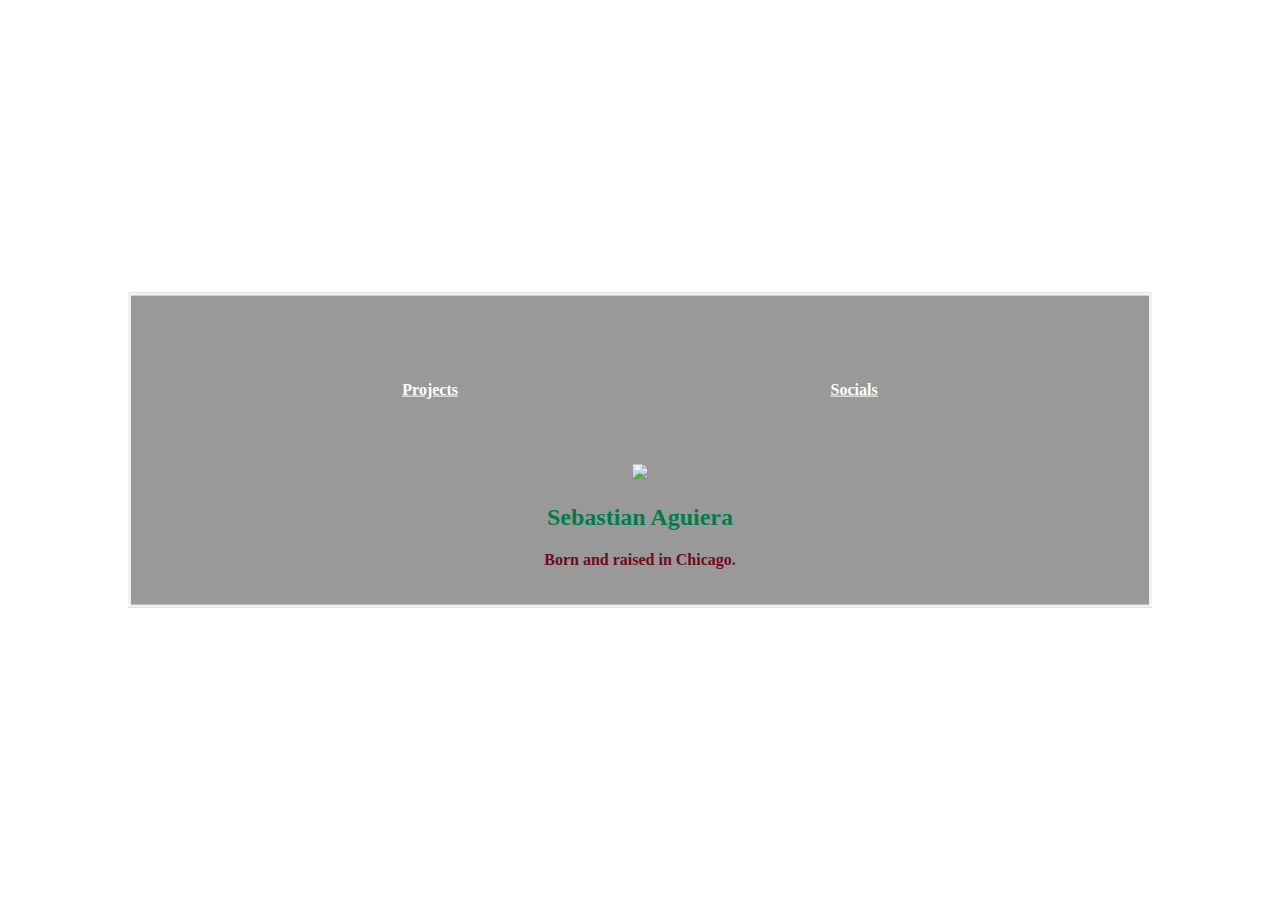
==== index.html @ 8cee85d3 "🦕🛩️ Updated with Glitch" ====
<!DOCTYPE html>
<html lang="en">
  <head>
    <meta charset="utf-8">
    <meta http-equiv="X-UA-Compatible" content="IE=edge">
    <meta name="viewport" content="width=device-width, initial-scale=1">

    <title>Hello!</title>
    
    <!-- import the webpage's stylesheet -->
    <link rel="stylesheet" href="./style.css">
    
    <!-- import the webpage's javascript file -->
    <script src="./script.js" defer></script>
  </head>  
  <body>
    <div class = "bg-image"></div>
      <div class= "bg-text">
        
    <div class="navBar">
      
      <a href="/projects.html">Projects</a>
      <a href="/contact.html">Socials</a>
    </div>
    <img src="https://cdn.glitch.com/3f130f92-c599-4005-ae95-c6cd19387185%2Fprofile-placeholder.png?v=1590605956908">
    <h2>
    Sebastian Aguiera
    </h2>
    <p>
    Born and raised in Chicago. 
    </p>
  </body>
</html>
---- style.css ----
/* CSS files add styling rules to your content */
body, html {
  height: 100%;
}

* {
  box-sizing: border-box;
}

.bg-image {
  /* The image used */
  background: url("https://cdn.glitch.me/4d745ae5-19fc-446c-9d8a-032f8dceba3c%2F21475926-grey-background-painted-iron-old-wall-.jpg?v=1635373127191");

  /* Add the blur effect */
  filter: blur(5px);
  -webkit-filter: blur(5px);

  /* Full height */
  height: 100%;

  /* Center and scale the image nicely */
  background-position: center;
  background-repeat: no-repeat;
  background-size: cover;
}
.bgImg {
  /* The image used */
  background: url("https://cdn.glitch.me/4d745ae5-19fc-446c-9d8a-032f8dceba3c%2FAmoy-MenuBar-bg.jpg?v=1635375953082");

  /* Add the blur effect */
  filter: blur(5px);
  -webkit-filter: blur(5px);

  /* Full height */
  height: 100%;

  /* Center and scale the image nicely */
  background-position: center;
  background-repeat: no-repeat;
  background-size: cover;
}

/* Position text in the middle of the page/image */
.bg-text {
  background-color: rgb(0,0,0); /* Fallback color */
  background-color: rgba(0,0,0, 0.4); /* Black w/opacity/see-through */
  color: white;
  font-weight: bold;
  border: 3px solid #f1f1f1;
  position: absolute;
  top: 50%;
  left: 50%;
  transform: translate(-50%, -50%);
  z-index: 2;
  width: 80%;
  padding: 20px;
  text-align: center;
}
h2 {
  color: #007d4d;
}
.navBar {
  display: flex;
  justify-content: space-around;
  padding:50px;
  margin:50px;
}
img{
  width: 150px
  
}
p{
  color:#6e0a1e
}
.navBar{
  padding:15px
}
a:visited {
  color: rgb(255,255,255);
}
a:link {
  color:rgb(255,255,255);
}
a:hover {
  color: rgb(0,255,0);
}
.contant{
  display:flex;
  justify-content:space-evenly;
    padding:5px;
  margin:50px;
  flex-wrap:wrap;
}
/*colors
6eoa1e
007d4d
*/
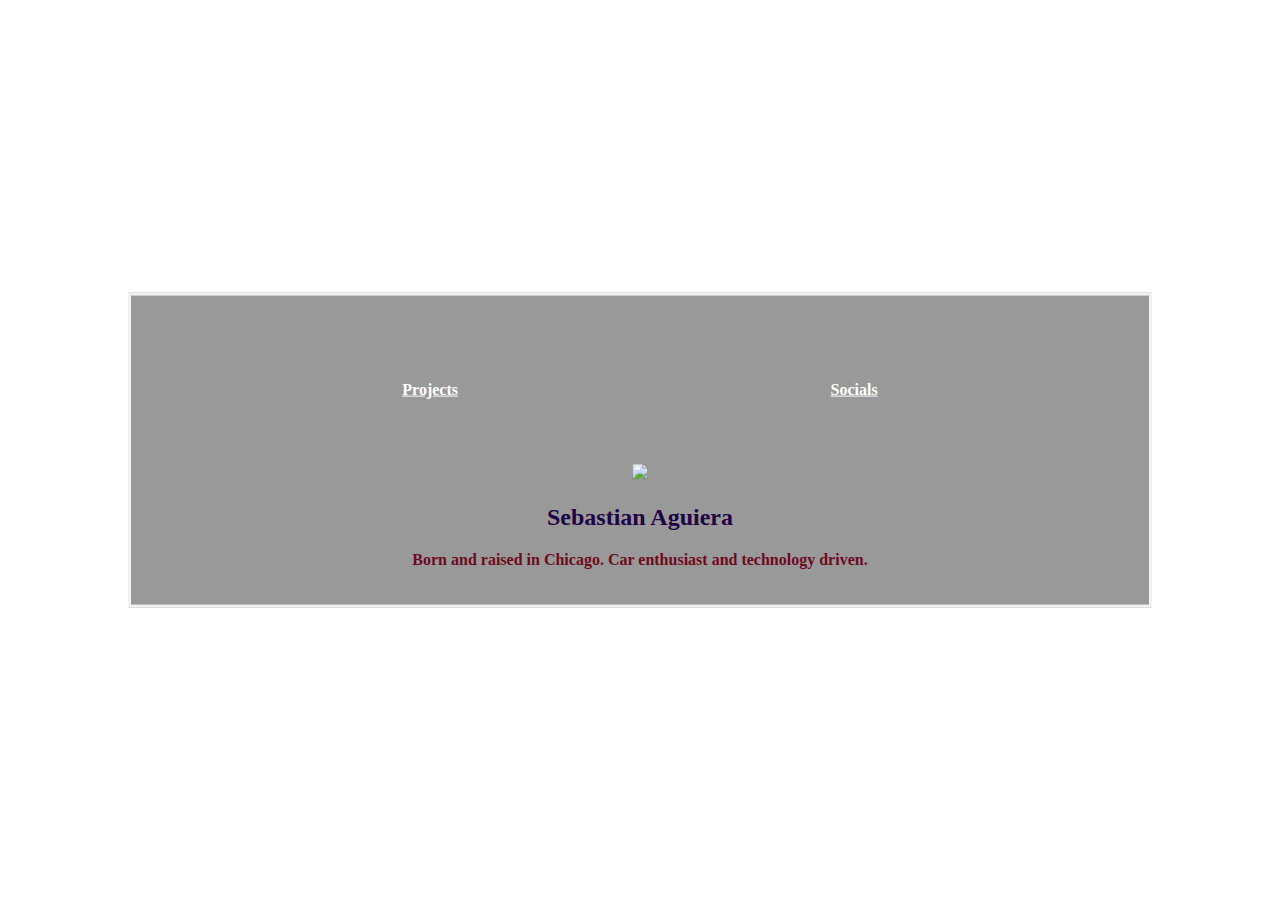
==== commit 7f609d6a: "🥼❣️ Updated with Glitch" ====
--- a/index.html
+++ b/index.html
@@ -16,18 +16,20 @@
   <body>
     <div class = "bg-image"></div>
       <div class= "bg-text">
-        
-    <div class="navBar">
+    <haeder> <div class="navBar">
       
       <a href="/projects.html">Projects</a>
       <a href="/contact.html">Socials</a>
-    </div>
-    <img src="https://cdn.glitch.com/3f130f92-c599-4005-ae95-c6cd19387185%2Fprofile-placeholder.png?v=1590605956908">
-    <h2>
-    Sebastian Aguiera
+    </div></haeder>
+    
+        
+   
+    <img class="headshot" src="https://cdn.glitch.global/4d745ae5-19fc-446c-9d8a-032f8dceba3c/Sebastian%20Aguilera%20(1).jpg?v=1668644467985">
+    <h2>Sebastian Aguiera
     </h2>
     <p>
-    Born and raised in Chicago. 
+    Born and raised in Chicago. Car enthusiast and technology driven. 
     </p>
+    </div>
   </body>
 </html>
--- a/style.css
+++ b/style.css
@@ -57,7 +57,7 @@
   text-align: center;
 }
 h2 {
-  color: #007d4d;
+  color: #200344;
 }
 .navBar {
   display: flex;
@@ -65,9 +65,13 @@
   padding:50px;
   margin:50px;
 }
-img{
-  width: 150px
+
+.headshot{
+  height:500px;
   
+}
+.pone{
+  width:150px;
 }
 p{
   color:#6e0a1e
@@ -91,6 +95,9 @@
   margin:50px;
   flex-wrap:wrap;
 }
+.flexBox{
+  display:Block;
+}
 /*colors
 6eoa1e
 007d4d
